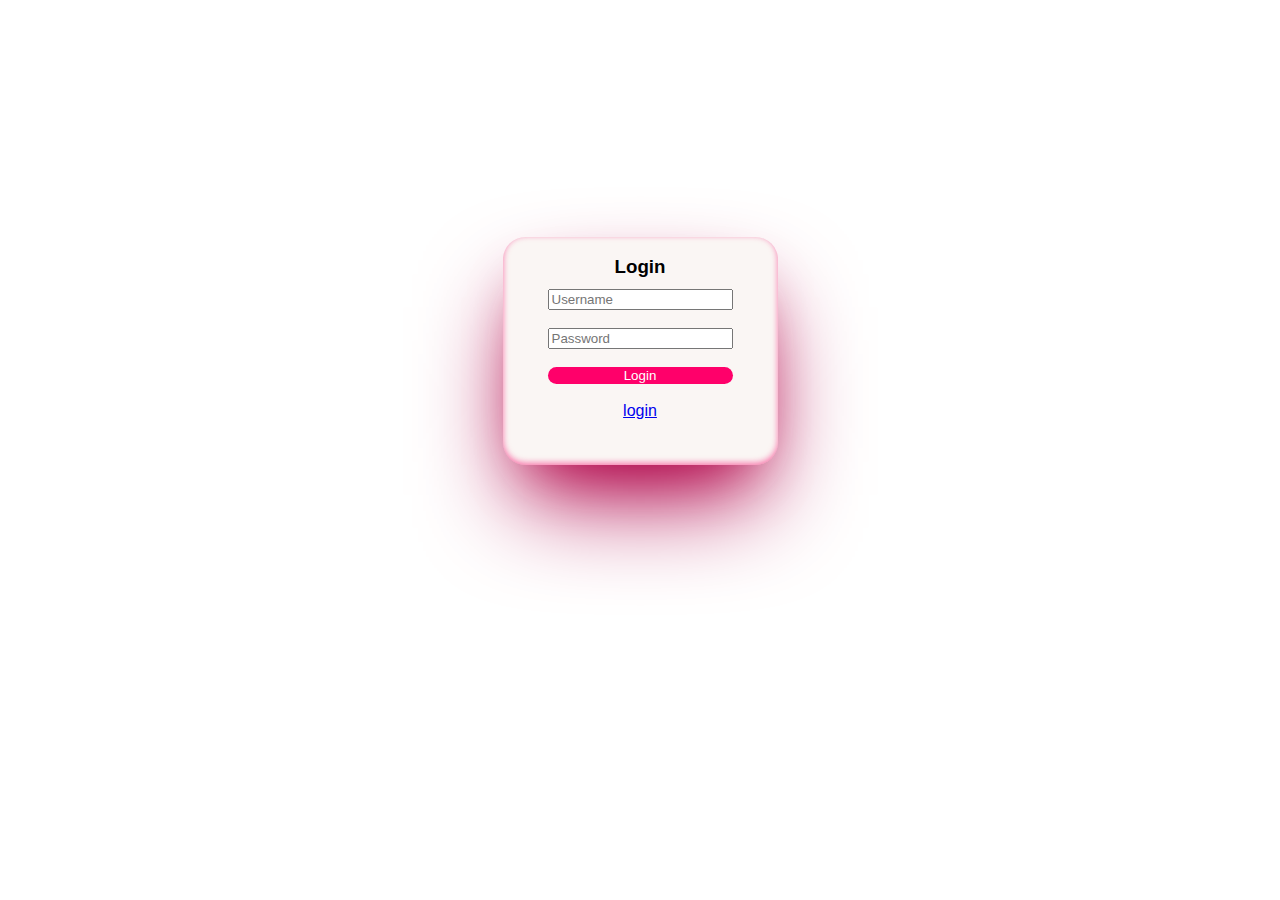
==== index.html @ ac71d757 "Add files via upload" ====
<!DOCTYPE html>
<html lang="en">
<head>
    <meta charset="UTF-8">
    <meta http-equiv="X-UA-Compatible" content="IE=edge">
    <meta name="viewport" content="width=device-width, initial-scale=1.0">
    <title>document</title>
    <link rel="stylesheet" href="style.css">
    <script src="script.js"></script>
</head>
<body>

    <div class="loginInput">
        <div class="loginContainer">
        
        <h3>Login</h3>
        <p class="loginDescription"></p>

        <input class="loginInput" placeholder="Username" id="username" type="text">
        <input class="loginInput" placeholder="Password" id="password" type="password">
        <button class="loginButton" onclick="login()" >Login</button>
        <a href="nova_strana.html">login</a>
       </div>
    </div>
    
    
</body>
</html>
---- style.css ----
.loginPage {    
    display: flex;
    justify-content: center;
   
   }
   
   h3{
       margin-bottom: -1vh;
   }
   
   .loginInput{
      margin-bottom: 2vh;
       
   }
   
   .loginButton{
   margin-bottom: 2vh;
   background-color: rgb(255, 0, 106);
   color: white;
   border: none;
   border-radius: 3vh;
   }
   
   .loginButton :hover{
     cursor: pointer;
     box-shadow: rgb(49, 46, 39);
   }
   
   
   .loginDescription{
       font-size: x-small;
   }
   
   .loginContainer{
       background-color: rgb(250, 246, 244);
       display: flex;
       flex-direction: column;
       text-align: center;
       max-width: 40vh;
   
       padding-left:5vh ;
       padding-right: 5vh;
       padding-bottom: 5vh;
   
       border-radius:2.5vh;
       box-shadow: rgb(172, 1, 72) 0px 50px 100px -20px, rgba(202, 38, 93, 0.932) 0px 30px 60px -30px, rgba(245, 6, 106, 0.541) 0px -2px 6px 0px inset;
   
   }

 body {
    font-family: Arial, sans-serif;
    display: flex;
    justify-content: center;
    align-items: center;
    height: 80vh;
    margin: 0;
}
       #login-form {
           text-align: center;
       }
    

.welcomeInput{
    margin-bottom: 2vh;
    border: solid;

    padding-left:5vh ;
    padding-right: 5vh;
    padding-bottom: 5vh;

    border-radius:2.5vh;
    box-shadow: rgb(172, 1, 72) 0px 50px 100px -20px, rgba(202, 38, 93, 0.932) 0px 30px 60px -30px, rgba(245, 6, 106, 0.541) 0px -2px 6px 0px inset;

}
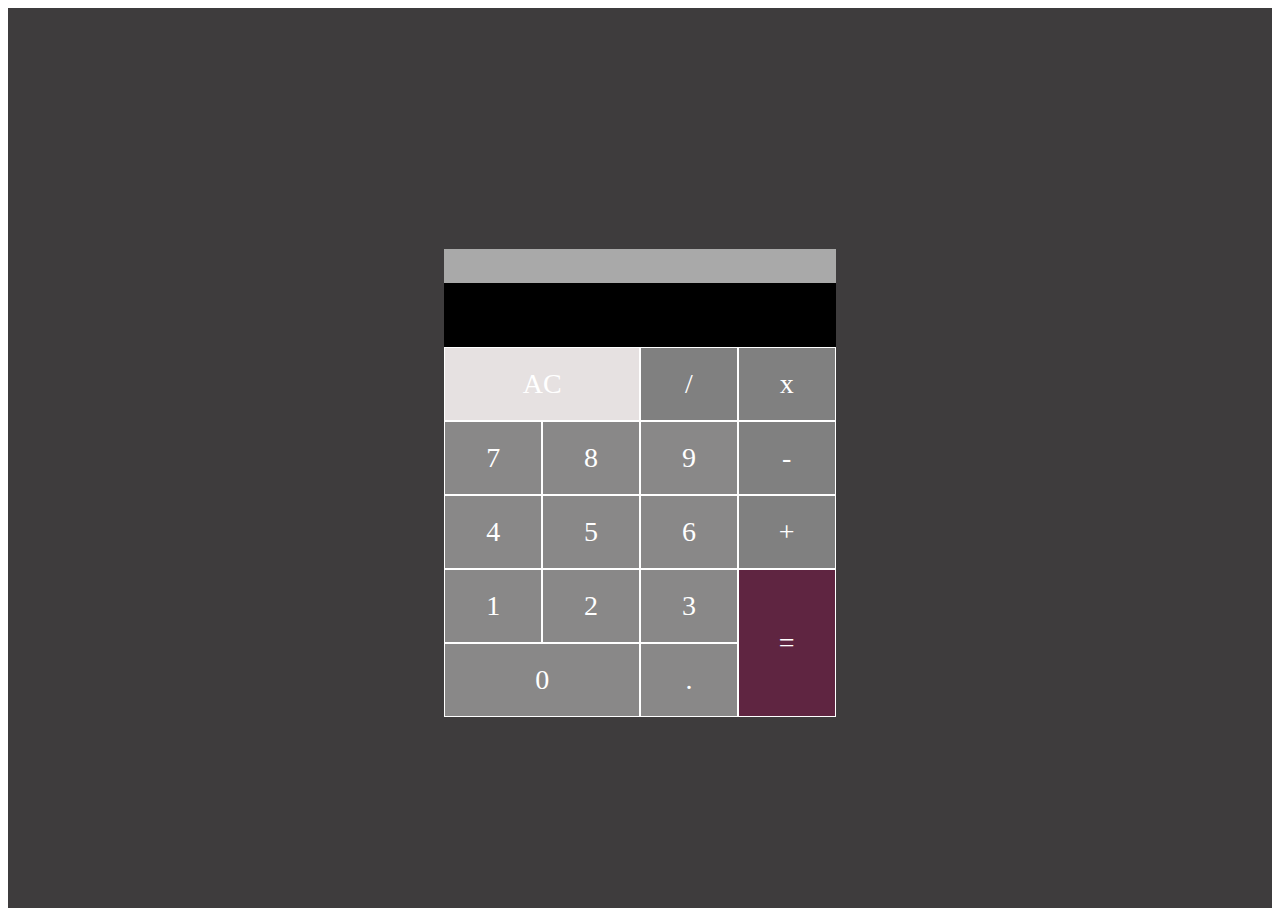
==== commit dbbb777e: "9.1. 2024" ====
--- a/index.html
+++ b/index.html
@@ -4,25 +4,35 @@
     <meta charset="UTF-8">
     <meta http-equiv="X-UA-Compatible" content="IE=edge">
     <meta name="viewport" content="width=device-width, initial-scale=1.0">
-    <title>document</title>
+    <title>Document</title>
     <link rel="stylesheet" href="style.css">
     <script src="script.js"></script>
 </head>
 <body>
-
-    <div class="loginInput">
-        <div class="loginContainer">
-        
-        <h3>Login</h3>
-        <p class="loginDescription"></p>
-
-        <input class="loginInput" placeholder="Username" id="username" type="text">
-        <input class="loginInput" placeholder="Password" id="password" type="password">
-        <button class="loginButton" onclick="login()" >Login</button>
-        <a href="nova_strana.html">login</a>
-       </div>
-    </div>
-    
-    
+    <header class="App-header">
+        <div class="container">
+          <div id="calculator" class="grid">
+            <div id="secondaryDisplay" style="color: white" class="dis1"></div>
+            <div id="display" style="color: white" class="dis"></div>          
+            <div onClick="clearDisplay()" id="clear"  class="padButton AC red">AC</div>
+            <div onClick="updateDisplay('divide')" id="divide"  class="padButton div" >/</div>
+            <div onClick="updateDisplay('multiply')" id="multiply"  class="padButton times">x</div>
+            <div onClick="updateDisplay(7)" id="seven"  class="padButton seven dark-gray">7</div>
+            <div onClick="updateDisplay(8)" id="eight"  class="padButton eight dark-gray">8</div>
+            <div onClick="updateDisplay(9)" id="nine"  class="padButton nine dark-gray">9</div>
+            <div onClick="updateDisplay('subtract')" id="subtract"  class="padButton minus">-</div>
+            <div onClick="updateDisplay(4)" id="four"  class="padButton four dark-gray">4</div>
+            <div onClick="updateDisplay(5)" id="five"  class="padButton five dark-gray">5</div>
+            <div onClick="updateDisplay(6)" id="six"  class="padButton six dark-gray">6</div>
+            <div onClick="updateDisplay('add')" id="add"  class="padButton plus">+</div>
+            <div onClick="updateDisplay(1)" id="one"  class="padButton one dark-gray">1</div>
+            <div onClick="updateDisplay(2)" id="two"  class="padButton two dark-gray">2</div>
+            <div onClick="updateDisplay(3)" id="three"  class="padButton three dark-gray">3</div>
+            <div onClick="updateDisplay('equals')" id="equals"  class="padButton equal blue">=</div>
+            <div onClick="updateDisplay(0)" id="zero"  class="padButton zero-class dark-gray">0</div>
+            <div onClick="updateDisplay('decimal')" id="decimal"  class="padButton dot dark-gray">.</div>
+          </div>
+        </div>
+      </header>
 </body>
 </html>--- a/style.css
+++ b/style.css
@@ -1,74 +1,102 @@
-.loginPage {    
+.App-header {
+    background-color: #3e3c3d;
+    min-height: 100vh;
     display: flex;
+    flex-direction: column;
+    align-items: center;
     justify-content: center;
+    font-size: calc(10px + 2vmin);
+    /* color: white; */
+    color: black;
+  }
    
-   }
+  .grid {
+    display: grid;
+    grid-template-columns: 1fr 1fr 1fr 1fr;
+    grid-template-rows: 1fr 1fr 1fr 1fr 1fr 1fr;
+    grid-template-areas:
+    "dis1 dis1 dis1 dis1"
+    "dis dis dis dis"
+    "AC AC div times"
+    "seven eight nine minus"
+    "four five six plus"
+    "one two three equal"
+    "zero zero dot equal";
+  }
    
-   h3{
-       margin-bottom: -1vh;
-   }
-   
-   .loginInput{
-      margin-bottom: 2vh;
-       
-   }
-   
-   .loginButton{
-   margin-bottom: 2vh;
-   background-color: rgb(255, 0, 106);
-   color: white;
-   border: none;
-   border-radius: 3vh;
-   }
-   
-   .loginButton :hover{
-     cursor: pointer;
-     box-shadow: rgb(49, 46, 39);
-   }
-   
-   
-   .loginDescription{
-       font-size: x-small;
-   }
-   
-   .loginContainer{
-       background-color: rgb(250, 246, 244);
-       display: flex;
-       flex-direction: column;
-       text-align: center;
-       max-width: 40vh;
-   
-       padding-left:5vh ;
-       padding-right: 5vh;
-       padding-bottom: 5vh;
-   
-       border-radius:2.5vh;
-       box-shadow: rgb(172, 1, 72) 0px 50px 100px -20px, rgba(202, 38, 93, 0.932) 0px 30px 60px -30px, rgba(245, 6, 106, 0.541) 0px -2px 6px 0px inset;
-   
-   }
-
- body {
-    font-family: Arial, sans-serif;
+  .padButton {
     display: flex;
     justify-content: center;
     align-items: center;
-    height: 80vh;
-    margin: 0;
-}
-       #login-form {
-           text-align: center;
-       }
+    padding: 20px 40px;
+    background-color: grey;
+    color: white;
+    border: 1px solid;
+    cursor: pointer;
     
-
-.welcomeInput{
-    margin-bottom: 2vh;
-    border: solid;
-
-    padding-left:5vh ;
-    padding-right: 5vh;
-    padding-bottom: 5vh;
-
-    border-radius:2.5vh;
-    box-shadow: rgb(172, 1, 72) 0px 50px 100px -20px, rgba(202, 38, 93, 0.932) 0px 30px 60px -30px, rgba(245, 6, 106, 0.541) 0px -2px 6px 0px inset;
-
-}
+  }
+   
+  .dis {
+    grid-area: dis;
+    background-color: black;
+    text-align: right;
+    margin-top: 10px;
+    padding-right: 10px;
+    padding-top: 20px;
+  }
+   
+  .dis1 {
+    grid-area: dis1;
+    background-color: darkgray;
+    text-align: right;
+    height: 50%;
+    margin-top: 50px;
+    padding-right: 10px;
+    padding-top: 5px;
+    font-size: 20px;
+  }
+   
+  .AC {
+    grid-area: AC
+  }
+   
+  .zero-class {
+    grid-area: zero;
+  }
+   
+  .equal {
+    grid-area: equal;
+  }
+   
+  .dark-gray {
+    background-color: rgb(137, 136, 136);
+  }
+   
+  .red {
+    background-color: rgb(230, 225, 225);
+  }
+   
+  .blue {
+    background-color: rgb(95, 37, 65);
+  }
+   
+  ::placeholder {
+    color: white;
+  }
+  .total {
+    color: rgb(193, 206, 173);
+    padding: 5px 20px;
+  }
+  .dis input {
+    width: 90%;
+    color: white;
+    background-color: darkgray;
+    text-align: right;
+    padding: 10px 20px;
+    margin-right: 5px;
+    font-size: 20px;
+  }
+  .padButton:hover {
+    border: 1px solid rgb(97, 12, 50);
+    background-color: rgb(227, 219, 219);
+  }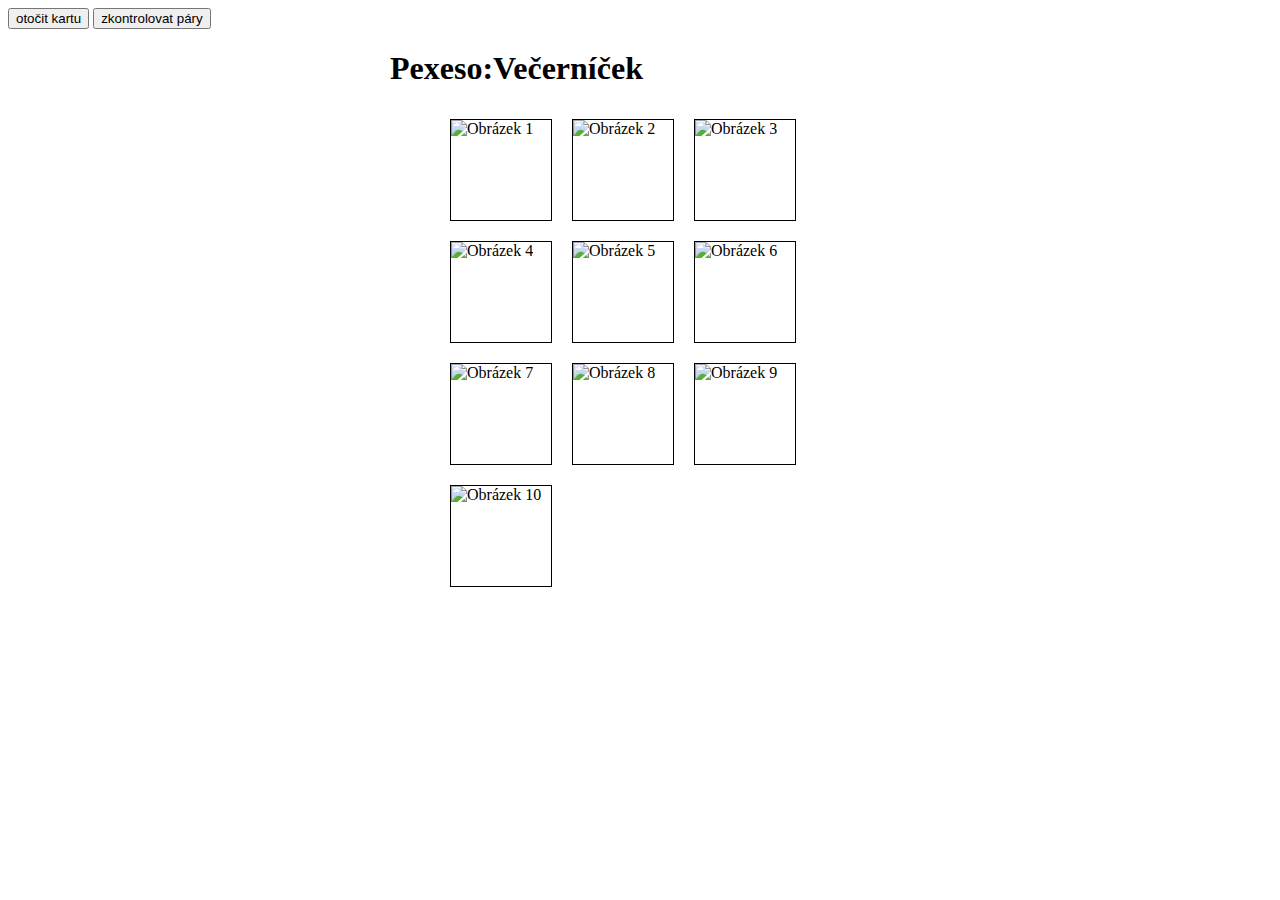
==== commit df5f6c49: "hra" ====
--- a/index.html
+++ b/index.html
@@ -4,35 +4,56 @@
     <meta charset="UTF-8">
     <meta http-equiv="X-UA-Compatible" content="IE=edge">
     <meta name="viewport" content="width=device-width, initial-scale=1.0">
-    <title>Document</title>
+    <title>hry</title>
     <link rel="stylesheet" href="style.css">
     <script src="script.js"></script>
 </head>
 <body>
-    <header class="App-header">
-        <div class="container">
-          <div id="calculator" class="grid">
-            <div id="secondaryDisplay" style="color: white" class="dis1"></div>
-            <div id="display" style="color: white" class="dis"></div>          
-            <div onClick="clearDisplay()" id="clear"  class="padButton AC red">AC</div>
-            <div onClick="updateDisplay('divide')" id="divide"  class="padButton div" >/</div>
-            <div onClick="updateDisplay('multiply')" id="multiply"  class="padButton times">x</div>
-            <div onClick="updateDisplay(7)" id="seven"  class="padButton seven dark-gray">7</div>
-            <div onClick="updateDisplay(8)" id="eight"  class="padButton eight dark-gray">8</div>
-            <div onClick="updateDisplay(9)" id="nine"  class="padButton nine dark-gray">9</div>
-            <div onClick="updateDisplay('subtract')" id="subtract"  class="padButton minus">-</div>
-            <div onClick="updateDisplay(4)" id="four"  class="padButton four dark-gray">4</div>
-            <div onClick="updateDisplay(5)" id="five"  class="padButton five dark-gray">5</div>
-            <div onClick="updateDisplay(6)" id="six"  class="padButton six dark-gray">6</div>
-            <div onClick="updateDisplay('add')" id="add"  class="padButton plus">+</div>
-            <div onClick="updateDisplay(1)" id="one"  class="padButton one dark-gray">1</div>
-            <div onClick="updateDisplay(2)" id="two"  class="padButton two dark-gray">2</div>
-            <div onClick="updateDisplay(3)" id="three"  class="padButton three dark-gray">3</div>
-            <div onClick="updateDisplay('equals')" id="equals"  class="padButton equal blue">=</div>
-            <div onClick="updateDisplay(0)" id="zero"  class="padButton zero-class dark-gray">0</div>
-            <div onClick="updateDisplay('decimal')" id="decimal"  class="padButton dot dark-gray">.</div>
-          </div>
+
+    <div class="controls">
+        <button onclick="myFunction1()">otočit kartu</button>
+        <button onclick="myFunction()">zkontrolovat páry</button>
+</div>
+
+
+    <div class="game-container">
+        <h1>Pexeso:Večerníček</h1>
+ 
+        <div class="cards">
+            <div class="card">
+                <img src="https://www.pexeso.net/cmsres.axd/getimg/pexeso$7CxzzdBrBCVkRl0$2F$2BfbK2kXsjU0n9IB3m6co0C5PUMw79HnEJOPLs3kcxD9pEmWnPf/170x170/85" alt="Obrázek 1" height="100px">
+            </div>
+            <div class="card">
+                <img src="https://www.pexeso.net/cmsres.axd/getimg/pexeso$7CxzzdBrBCVkRl0$2F$2BfbK2kXj4qVPc9ppeEyA1jwIQCNcdBeFlFMf39jHU7LczJDcjA/170x170/85" alt="Obrázek 2" height="100px">
+            </div>
+            <div class="card">
+                <img src="https://www.pexeso.net/cmsres.axd/getimg/pexeso$7CxzzdBrBCVkRl0$2F$2BfbK2kXgTIbpUr7otL7PLzh5w$2FqgoFawEG1XgsX4CNBmPY$2B$2Fc1/170x170/85" alt="Obrázek 3" height="100px">
+            </div>
+            <div class="card">
+                <img src="https://www.pexeso.net/cmsres.axd/getimg/pexeso$7Cw5qrQx9zmEcy9Dz8QrOIckiN50k1RwT6oogjMivDFlFY$2BbTZwU1yauV1np1QLes3/170x170/85" alt="Obrázek 4" height="100px">
+            </div>
+            <div class="card">
+                <img src="https://www.pexeso.net/cmsres.axd/getimg/pexeso$7CxzzdBrBCVkRl0$2F$2BfbK2kXsjU0n9IB3m6co0C5PUMw79HnEJOPLs3kcxD9pEmWnPf/170x170/85" alt="Obrázek 5" height="100px">
+            </div>
+            <div class="card">
+                <img src="https://www.pexeso.net/cmsres.axd/getimg/pexeso$7CxzzdBrBCVkRl0$2F$2BfbK2kXj4qVPc9ppeEyA1jwIQCNcdBeFlFMf39jHU7LczJDcjA/170x170/85" alt="Obrázek 6" height="100px">
+            </div>
+            <div class="card">
+                <img src="https://www.pexeso.net/cmsres.axd/getimg/pexeso$7CxzzdBrBCVkRl0$2F$2BfbK2kXluaYrDJ4wG9mFj8YSnG55jwDr4QNxgjsRJ$2F4rIuTJgw/170x170/85" alt="Obrázek 7" height="100px">
+            </div>
+            <div class="card">
+                <img src="https://www.pexeso.net/cmsres.axd/getimg/pexeso$7CxzzdBrBCVkRl0$2F$2BfbK2kXluaYrDJ4wG9mFj8YSnG55jwDr4QNxgjsRJ$2F4rIuTJgw/170x170/85" alt="Obrázek 8" height="100px">
+            </div>
+            <div class="card">
+                <img src="https://www.pexeso.net/cmsres.axd/getimg/pexeso$7Cw5qrQx9zmEcy9Dz8QrOIckiN50k1RwT6oogjMivDFlFY$2BbTZwU1yauV1np1QLes3/170x170/85" alt="Obrázek 9" height="100px" >
+            </div>
+            <div class="card">
+                <img src="https://www.pexeso.net/cmsres.axd/getimg/pexeso$7CxzzdBrBCVkRl0$2F$2BfbK2kXgTIbpUr7otL7PLzh5w$2FqgoFawEG1XgsX4CNBmPY$2B$2Fc1/170x170/85" alt="Obrázek 10" height="100px">
+            </div>
         </div>
-      </header>
+ 
+ 
+    <script src="script.js"></script>
+
 </body>
 </html>--- a/style.css
+++ b/style.css
@@ -1,102 +1,19 @@
-.App-header {
-    background-color: #3e3c3d;
-    min-height: 100vh;
+.game-container {
+    width: 500px;
+    margin: 0 auto;
+}
+ 
+.cards {
     display: flex;
-    flex-direction: column;
-    align-items: center;
-    justify-content: center;
-    font-size: calc(10px + 2vmin);
-    /* color: white; */
-    color: black;
-  }
-   
-  .grid {
-    display: grid;
-    grid-template-columns: 1fr 1fr 1fr 1fr;
-    grid-template-rows: 1fr 1fr 1fr 1fr 1fr 1fr;
-    grid-template-areas:
-    "dis1 dis1 dis1 dis1"
-    "dis dis dis dis"
-    "AC AC div times"
-    "seven eight nine minus"
-    "four five six plus"
-    "one two three equal"
-    "zero zero dot equal";
-  }
-   
-  .padButton {
-    display: flex;
-    justify-content: center;
-    align-items: center;
-    padding: 20px 40px;
-    background-color: grey;
-    color: white;
-    border: 1px solid;
-    cursor: pointer;
-    
-  }
-   
-  .dis {
-    grid-area: dis;
-    background-color: black;
-    text-align: right;
-    margin-top: 10px;
-    padding-right: 10px;
-    padding-top: 20px;
-  }
-   
-  .dis1 {
-    grid-area: dis1;
-    background-color: darkgray;
-    text-align: right;
-    height: 50%;
-    margin-top: 50px;
-    padding-right: 10px;
-    padding-top: 5px;
-    font-size: 20px;
-  }
-   
-  .AC {
-    grid-area: AC
-  }
-   
-  .zero-class {
-    grid-area: zero;
-  }
-   
-  .equal {
-    grid-area: equal;
-  }
-   
-  .dark-gray {
-    background-color: rgb(137, 136, 136);
-  }
-   
-  .red {
-    background-color: rgb(230, 225, 225);
-  }
-   
-  .blue {
-    background-color: rgb(95, 37, 65);
-  }
-   
-  ::placeholder {
-    color: white;
-  }
-  .total {
-    color: rgb(193, 206, 173);
-    padding: 5px 20px;
-  }
-  .dis input {
-    width: 90%;
-    color: white;
-    background-color: darkgray;
-    text-align: right;
-    padding: 10px 20px;
-    margin-right: 5px;
-    font-size: 20px;
-  }
-  .padButton:hover {
-    border: 1px solid rgb(97, 12, 50);
-    background-color: rgb(227, 219, 219);
-  }+    flex-wrap: wrap;
+    width: 400px;
+    height: 300px;
+    margin: 0 auto;
+}
+ 
+.card {
+    width: 100px;
+    height: 100px;
+    margin: 10px;
+    border: 1px solid black;
+}